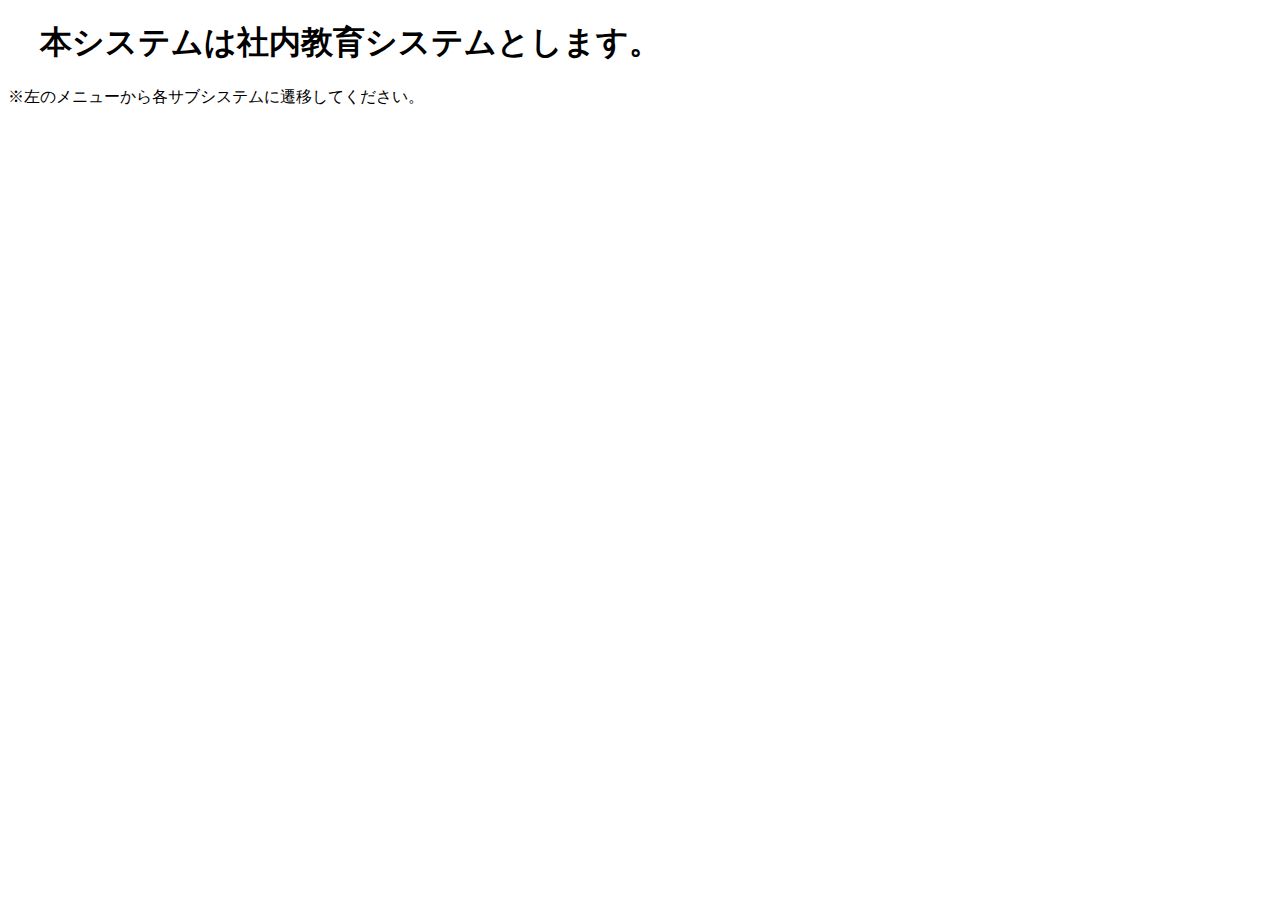
==== src/main/resources/templates/index.html @ d73e19d2 "[initial] Initial" ====
<!DOCTYPE html>
<html xmlns:th="http://www.thymeleaf.org">

<head th:replace="~{common/common :: meta_header('ホーム',~{::link},~{::script})}">
    <link rel="stylesheet" th:href="@{/css/index/index.css}" />
</head>

<body>
    <!-- ヘッダの読み込む -->
    <div th:replace="~{common/common :: header}"></div>
    <!-- メニューの読み込む -->
    <div th:replace="~{common/common :: menu}"></div>
    
    <div class="row justify-content-md-center">
        <div sm="8">
            <h1 style="text-indent: 2rem;">
                本システムは社内教育システムとします。<br>
            </h1>
            <p class="text-danger">※左のメニューから各サブシステムに遷移してください。</p>
        </div>
    </div>
</body>
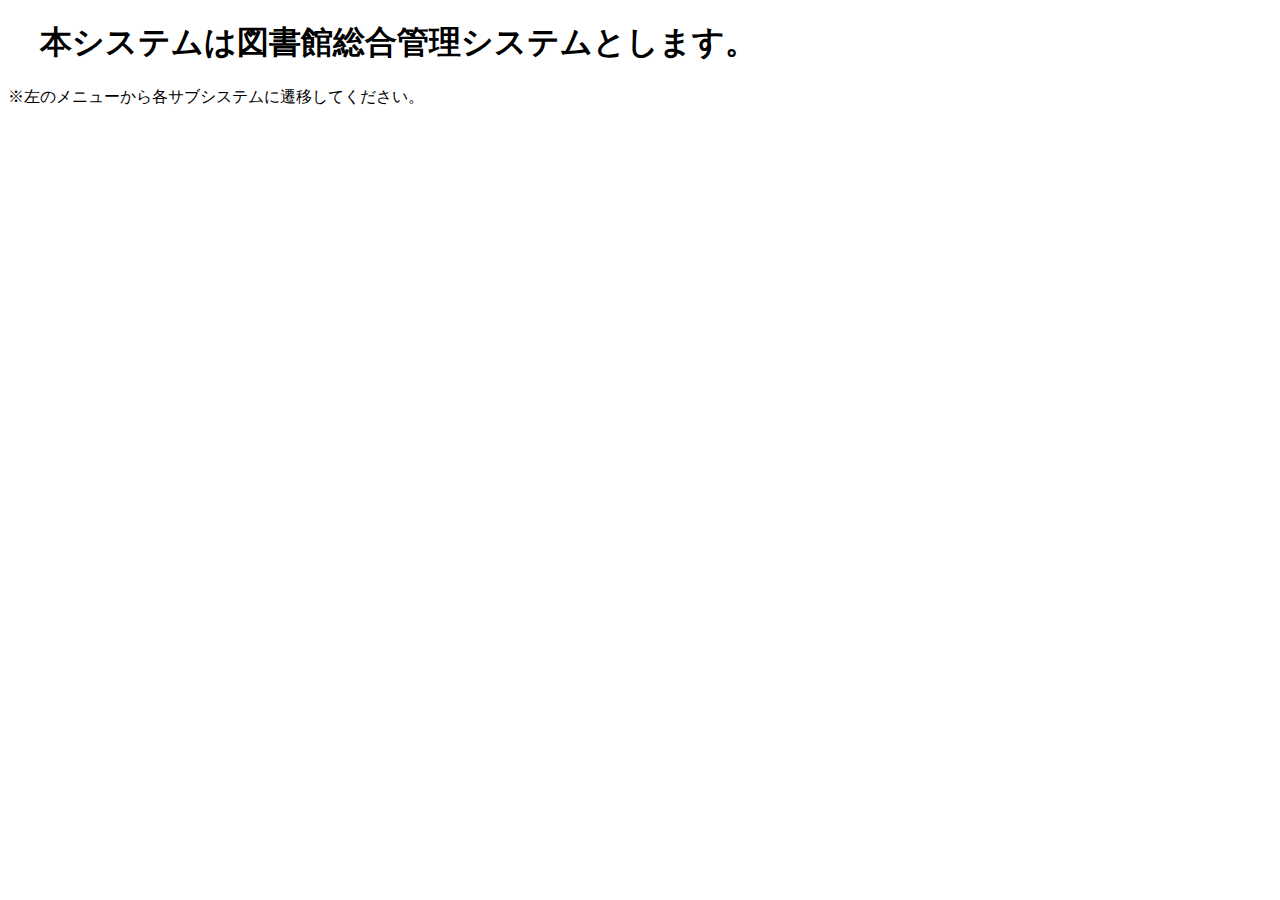
==== commit 0c0b7ec4: "[update]" ====
--- a/src/main/resources/templates/index.html
+++ b/src/main/resources/templates/index.html
@@ -14,7 +14,7 @@
     <div class="row justify-content-md-center">
         <div sm="8">
             <h1 style="text-indent: 2rem;">
-                本システムは社内教育システムとします。<br>
+                本システムは図書館総合管理システムとします。<br>
             </h1>
             <p class="text-danger">※左のメニューから各サブシステムに遷移してください。</p>
         </div>
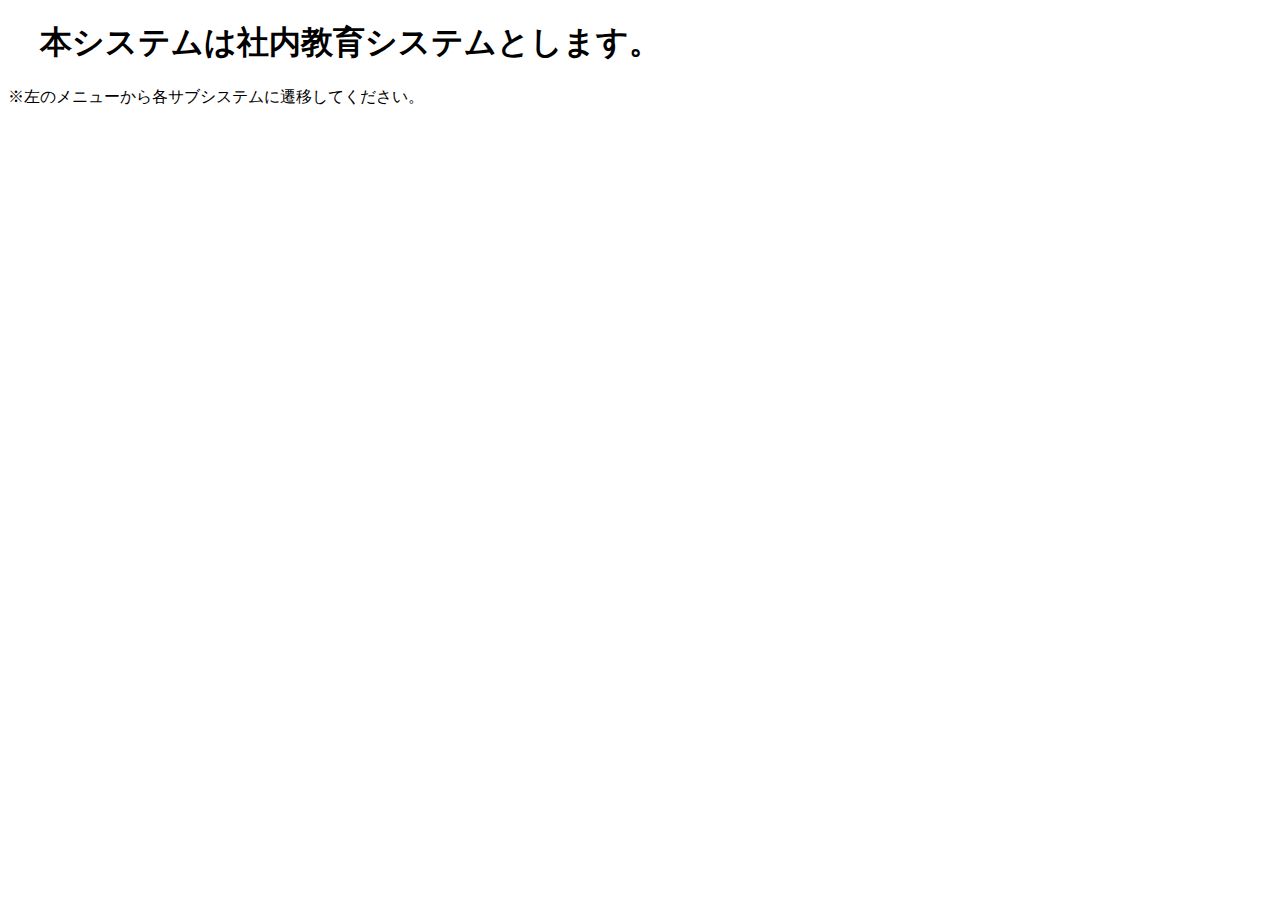
==== commit ee97af1c: "[initial] init practice" ====
--- a/src/main/resources/templates/index.html
+++ b/src/main/resources/templates/index.html
@@ -1,20 +1,20 @@
 <!DOCTYPE html>
 <html xmlns:th="http://www.thymeleaf.org">
 
-<head th:replace="~{common/common :: meta_header('ホーム',~{::link},~{::script})}">
+<head th:replace="common/common :: meta_header('ホーム',~{::link},~{::script})">
     <link rel="stylesheet" th:href="@{/css/index/index.css}" />
 </head>
 
 <body>
     <!-- ヘッダの読み込む -->
-    <div th:replace="~{common/common :: header}"></div>
+    <div th:replace="common/common :: header"></div>
     <!-- メニューの読み込む -->
-    <div th:replace="~{common/common :: menu}"></div>
+    <div th:replace="common/common :: menu"></div>
     
     <div class="row justify-content-md-center">
         <div sm="8">
             <h1 style="text-indent: 2rem;">
-                本システムは図書館総合管理システムとします。<br>
+                本システムは社内教育システムとします。<br>
             </h1>
             <p class="text-danger">※左のメニューから各サブシステムに遷移してください。</p>
         </div>
